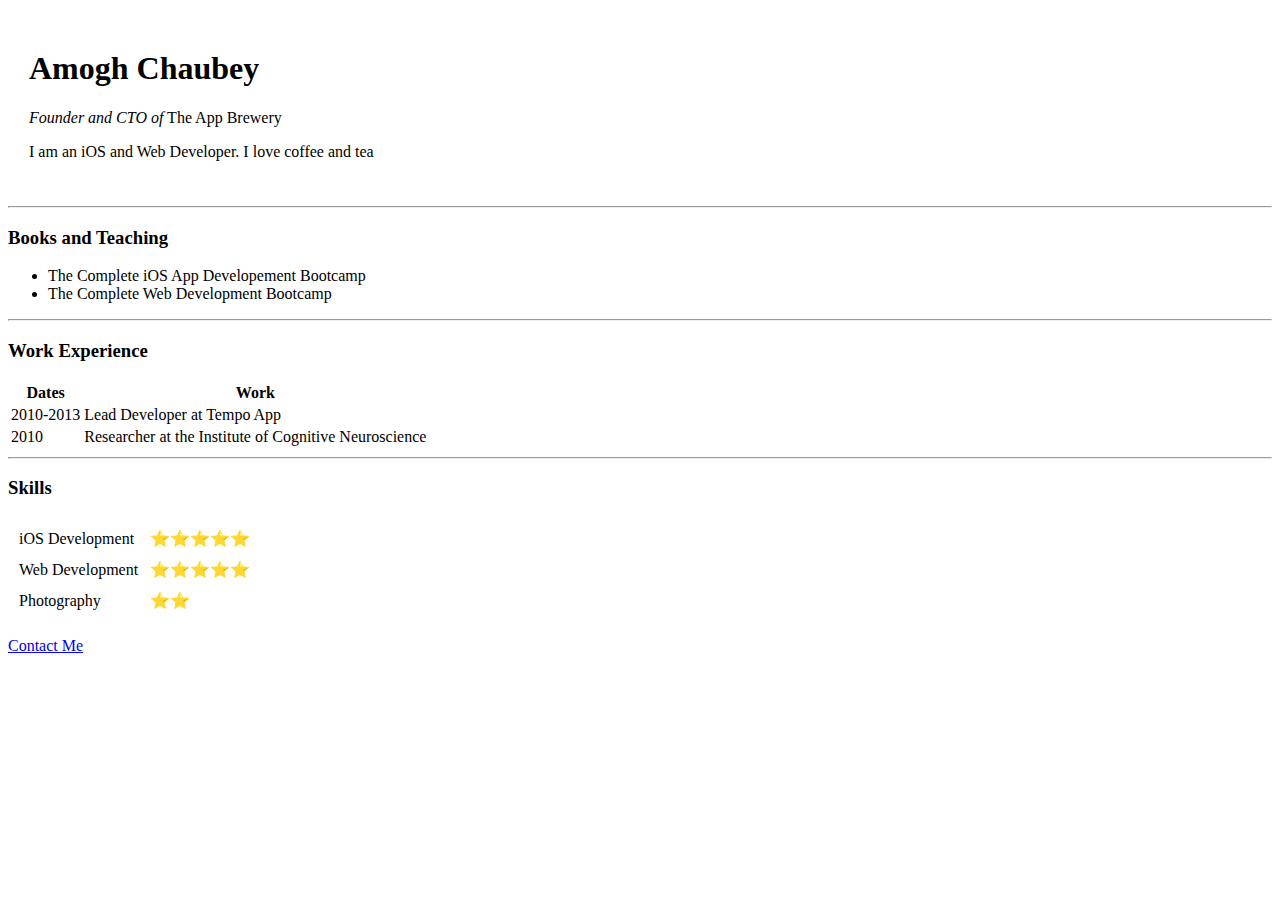
==== html-minimal-site/index.html @ 0e449c1d "I be doing shit" ====
<!DOCTYPE html>
<html>
<head>
  <meta charset=utf-8 />
  <title>Amogh's Personal Site</title>
</head>
<body>
  <table cellspacing="20"
  <tr>
    <td>
      <h1>Amogh Chaubey</h1>
      <p>
        <em>Founder and CTO of</em> The App Brewery
      </p>
      <p>
        I am an iOS and Web Developer. I love coffee and tea </p>
      </td>
      </table>
      <hr>
      <h3>Books and Teaching</h3>
      <ul>
        <li>
          The Complete iOS App Developement Bootcamp
        </li>
        <li>
          The Complete Web Development Bootcamp
        </li>
      </ul>
      <hr>
      <h3>Work Experience</h3>
      <table cellspace="10">
        <thead>
          <tr>
            <th>Dates</th>
            <th>Work</th>
          </tr>
        </thead>
        <tbody>

          <tr>
            <td>2010-2013</td>
            <td>Lead Developer at Tempo App</td>
          </tr>
          <tr>
            <td>
              2010
            </td>
            <td>Researcher at the  Institute of Cognitive Neuroscience</td>
          </tr>
        </tbody>
        <tfoot>
        </tfoot>
      </table>
      <hr>
      <h3>Skills</h3>

      <Table cellspacing="10">
        <tr>
          <td>iOS Development</td>
          <td>⭐️⭐️⭐️⭐️⭐️</td>
        </tr>
        <tr>
          <td>Web Development</td>
          <td>⭐️⭐️⭐️⭐️⭐️</td>
        </tr>
        <tr>
          <td>Photography</td>
          <td>⭐️⭐️</td>
        </tr>
      </Table>
      <p><a href="contact.html">Contact Me</a></p>





    </body>
    </html>
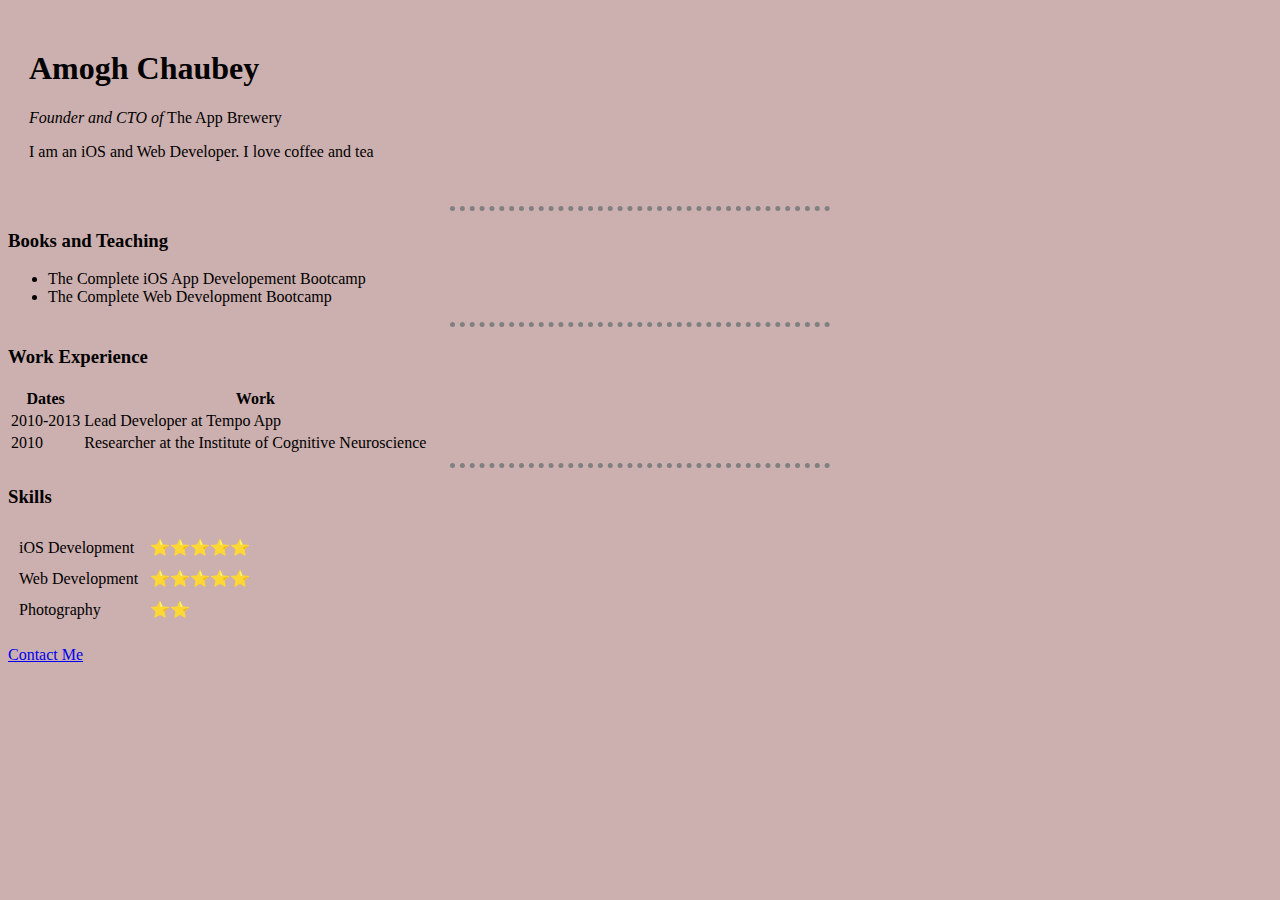
==== commit 2ae80efc: "css time babye" ====
--- a/html-minimal-site/index.html
+++ b/html-minimal-site/index.html
@@ -3,18 +3,22 @@
 <head>
   <meta charset=utf-8 />
   <title>Amogh's Personal Site</title>
+  <link rel="stylesheet" href="css/index.css">
+
 </head>
+
+
 <body>
-  <table cellspacing="20"
-  <tr>
-    <td>
-      <h1>Amogh Chaubey</h1>
-      <p>
-        <em>Founder and CTO of</em> The App Brewery
-      </p>
-      <p>
-        I am an iOS and Web Developer. I love coffee and tea </p>
-      </td>
+  <table cellspacing="20">
+    <tr>
+      <td>
+        <h1>Amogh Chaubey</h1>
+        <p>
+          <em>Founder and CTO of</em> The App Brewery
+        </p>
+        <p>
+          I am an iOS and Web Developer. I love coffee and tea </p>
+        </td>
       </table>
       <hr>
       <h3>Books and Teaching</h3>
@@ -28,6 +32,7 @@
       </ul>
       <hr>
       <h3>Work Experience</h3>
+
       <table cellspace="10">
         <thead>
           <tr>
--- a/html-minimal-site/css/index.css
+++ b/html-minimal-site/css/index.css
@@ -0,0 +1,11 @@
+body {
+  background-color:#ccafaf;
+}
+
+hr {
+  border-style:none;
+  border-top:dotted;
+  border-color:grey;
+  border-width:5px;
+  width:30%;
+}
